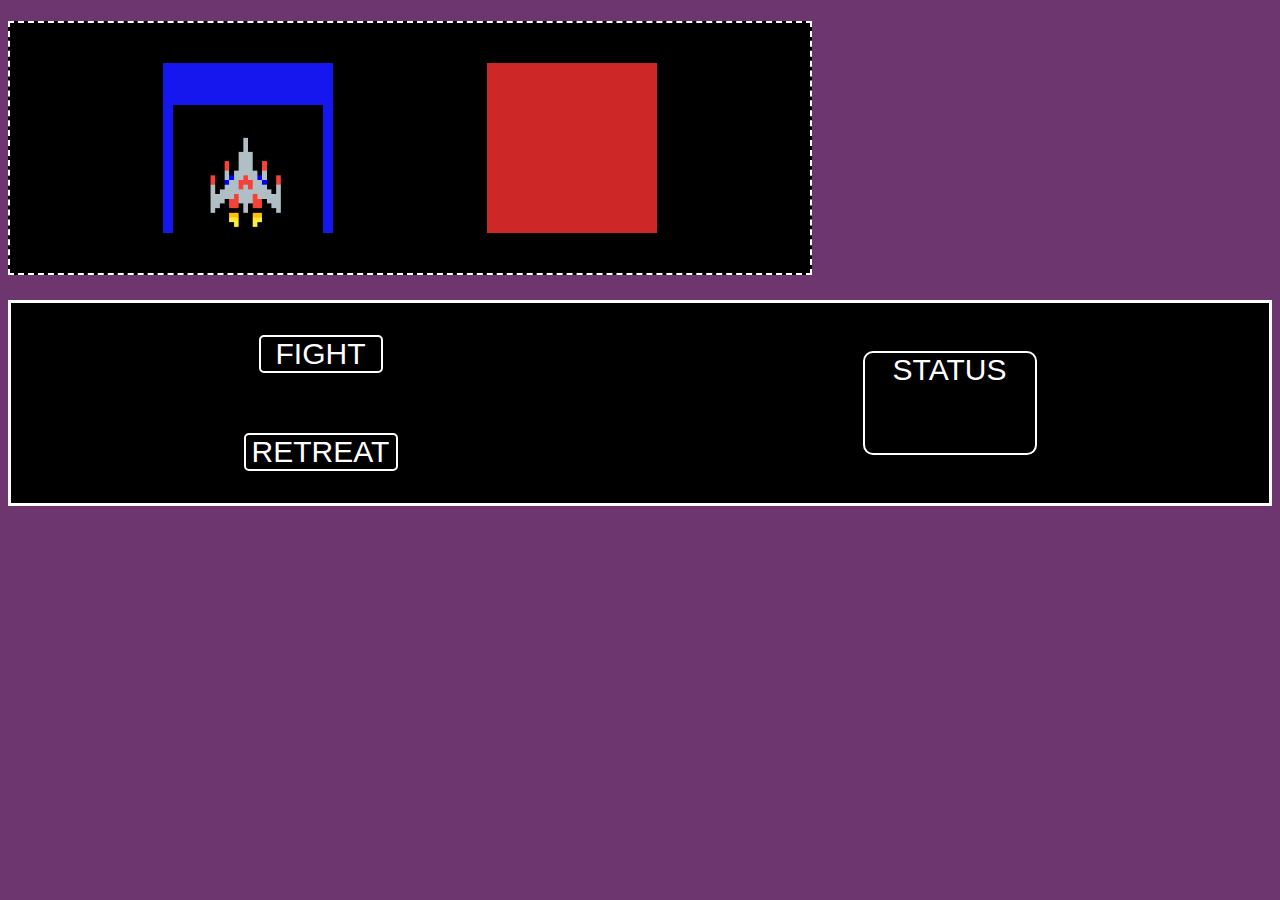
==== index2.html @ 850c6a50 "something broken" ====
<!DOCTYPE html>
<html>
    <head>
        <meta charset="utf-8">
        <meta http-equiv="X-UA-Compatible" content="IE=edge">
        <title>SKY'S THE LIMIT</title>
        <meta name="description" content="">
        <meta name="viewport" content="width=device-width, initial-scale=1">
        <link rel="stylesheet" href="style.css">
    </head>
    <body>
        <!-- <audio src="The_Spear_of_Justice.mp3" autoplay></audio> -->
        <script src="test2.js" async defer></script>
        <p id="event"></p>
        <h1></h1>
        <div class="sky">
            <div class="assembly">
                <div class="HP">
                    <div><p id="stats"></p></div>
                    <img src="pilot.gif" height="150" width="150">
                </div>
            </div>
            <div id="aliens">
                <div><p id="helph"></p></div>
                
            </div>
        </div>

        <div class="shplg">
            <div class="aim">
                <p id="FIGHT">FIGHT</p>
                <p id= "RETREAT">RETREAT</p>
                <p id="STATUS">STATUS</p>
            </div>
        </div>
    </body>
</html>
---- style.css ----
body{
    background-color: rgb(110, 54, 110);
}
#FIGHT{
    border: 2px solid white;
    height: 60;
    width: 120px;
    border-radius: 5px;
    display: flex;
    justify-content: center;
}
#FIGHT:hover{
    animation: trgtlock 1.7s;
    border: 2px solid red ;
    border-radius: 5px;
    width: 120px;
    display: flex;
    margin: auto;
    justify-content: center;
}
#RETREAT{
    border: 2px solid white;
    height: 60;
    width: 150px;
    border-radius: 5px;
    display: flex;
    justify-content: center;
}
#RETREAT:hover{
    animation: trgtlock 1.7s;
    border: 2px solid red ;
    border-radius: 5px;
    width: 150px;
    display: flex;
    margin: auto;
    justify-content: center;
}
#STATUS{
    height: 100px;
    width: 170px;
    border: 2px solid white;
    border-radius: 10px;
    display: flex;
    justify-content: center;
}
@keyframes trgtlock{
    0%{
        opacity: 0;
        border-radius: 1px;
        margin: auto;
    }
    50%{
        border-radius: 2px;

    }
    100%{
        opacity: 1;
        border-radius: 5px;
    }
}
.sky{
    background-color: black;
    height: 250px;
    width: 800px;
    border: 2.5px dashed white;
    display: flex;
    flex-direction: row;
    justify-content: space-evenly;
    align-items: center;
}
.assembly{
    height: 150px;
    width:  150px;
    background-color: rgb(22, 22, 238);
    padding: 10px;

}
#aliens{
    height: 150px;
    width: 150px;
    background-color: rgb(206, 39, 39);
    display: flex;
    padding: 10px;
}

.aim{
    background-color: black;
    font-size: 30px;
    font-family: sans-serif;
    display: flex;
    flex-direction: column;
    flex-wrap: wrap;
    color: white;
    height: 200px;
    width: 100 px;
    border: solid white;
    align-items: center;
    justify-content: center;
    transform: translateY(25px);
}
#aliens{
    font-family: 'Gill Sans', 'Gill Sans MT', Calibri, 'Trebuchet MS', sans-serif;
    color: white;
    padding-left: 10px;
}

#helf{
    font-family: 'Gill Sans', 'Gill Sans MT', Calibri, 'Trebuchet MS', sans-serif;
    color: white;
    padding-left: 10px;
}
#helph{
    font-family: 'Gill Sans', 'Gill Sans MT', Calibri, 'Trebuchet MS', sans-serif;
    color: white;
    padding-left: 10px;
}
#stats{
    color: white;
    font-family: 'Gill Sans', 'Gill Sans MT', Calibri, 'Trebuchet MS', sans-serif;
    display: flex;
    text-align: center;
}
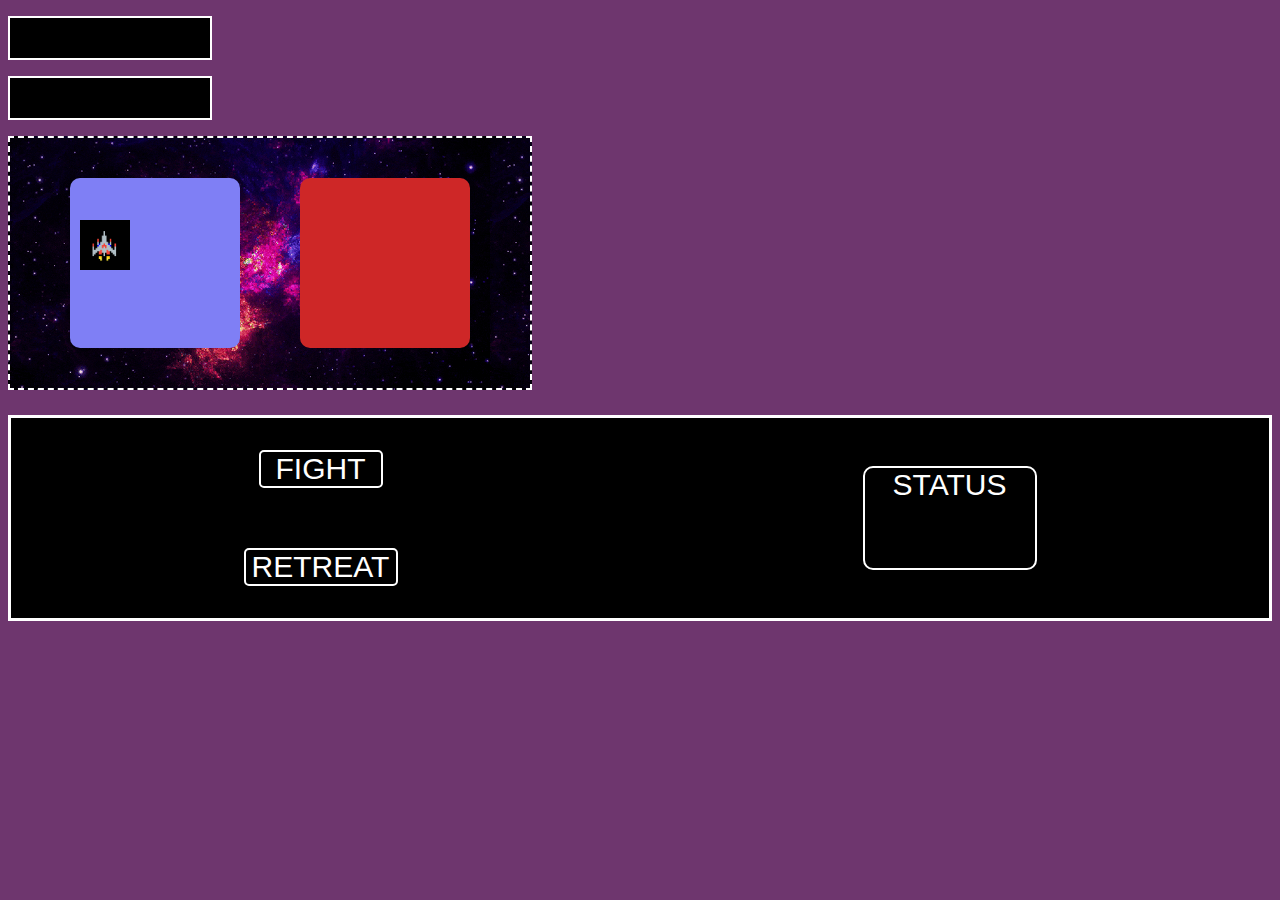
==== commit 0de5e6b0: "attempted next alien funtion" ====
--- a/index2.html
+++ b/index2.html
@@ -9,20 +9,21 @@
         <link rel="stylesheet" href="style.css">
     </head>
     <body>
-        <!-- <audio src="The_Spear_of_Justice.mp3" autoplay></audio> -->
         <script src="test2.js" async defer></script>
-        <p id="event"></p>
-        <h1></h1>
+        <div id="elog">
+        <p id="tree"></p>
+        <p id="birb"></p>
+        </div>
         <div class="sky">
             <div class="assembly">
                 <div class="HP">
                     <div><p id="stats"></p></div>
-                    <img src="pilot.gif" height="150" width="150">
+                    <img src="pilot.gif" height="50" width="50">
                 </div>
             </div>
             <div id="aliens">
                 <div><p id="helph"></p></div>
-                
+
             </div>
         </div>
 
--- a/style.css
+++ b/style.css
@@ -59,9 +59,9 @@
     }
 }
 .sky{
-    background-color: black;
+    background-image: url(space.gif);
     height: 250px;
-    width: 800px;
+    width: 520px;
     border: 2.5px dashed white;
     display: flex;
     flex-direction: row;
@@ -71,16 +71,22 @@
 .assembly{
     height: 150px;
     width:  150px;
-    background-color: rgb(22, 22, 238);
+    background-color: rgb(127, 127, 245);
     padding: 10px;
+    border-radius: 10px;
 
 }
 #aliens{
+    font-family: 'Gill Sans', 'Gill Sans MT', Calibri, 'Trebuchet MS', sans-serif;
+    color: white;
+    padding-left: 10px;
+    text-align: center;
     height: 150px;
     width: 150px;
     background-color: rgb(206, 39, 39);
     display: flex;
     padding: 10px;
+    border-radius: 10px;
 }
 
 .aim{
@@ -98,12 +104,25 @@
     justify-content: center;
     transform: translateY(25px);
 }
-#aliens{
-    font-family: 'Gill Sans', 'Gill Sans MT', Calibri, 'Trebuchet MS', sans-serif;
+
+#tree{
+    font-family: sans-serif;
     color: white;
-    padding-left: 10px;
+    height: 40px;
+    width: 200px;
+    background-color: black;    
+    border: 2px solid white;
+    text-align: center;
 }
-
+#birb{
+    font-family: sans-serif;
+    color: white;
+    height: 40px;
+    width: 200px;
+    background-color: black;    
+    border: 2px solid white;
+    text-align: center;
+}
 #helf{
     font-family: 'Gill Sans', 'Gill Sans MT', Calibri, 'Trebuchet MS', sans-serif;
     color: white;
